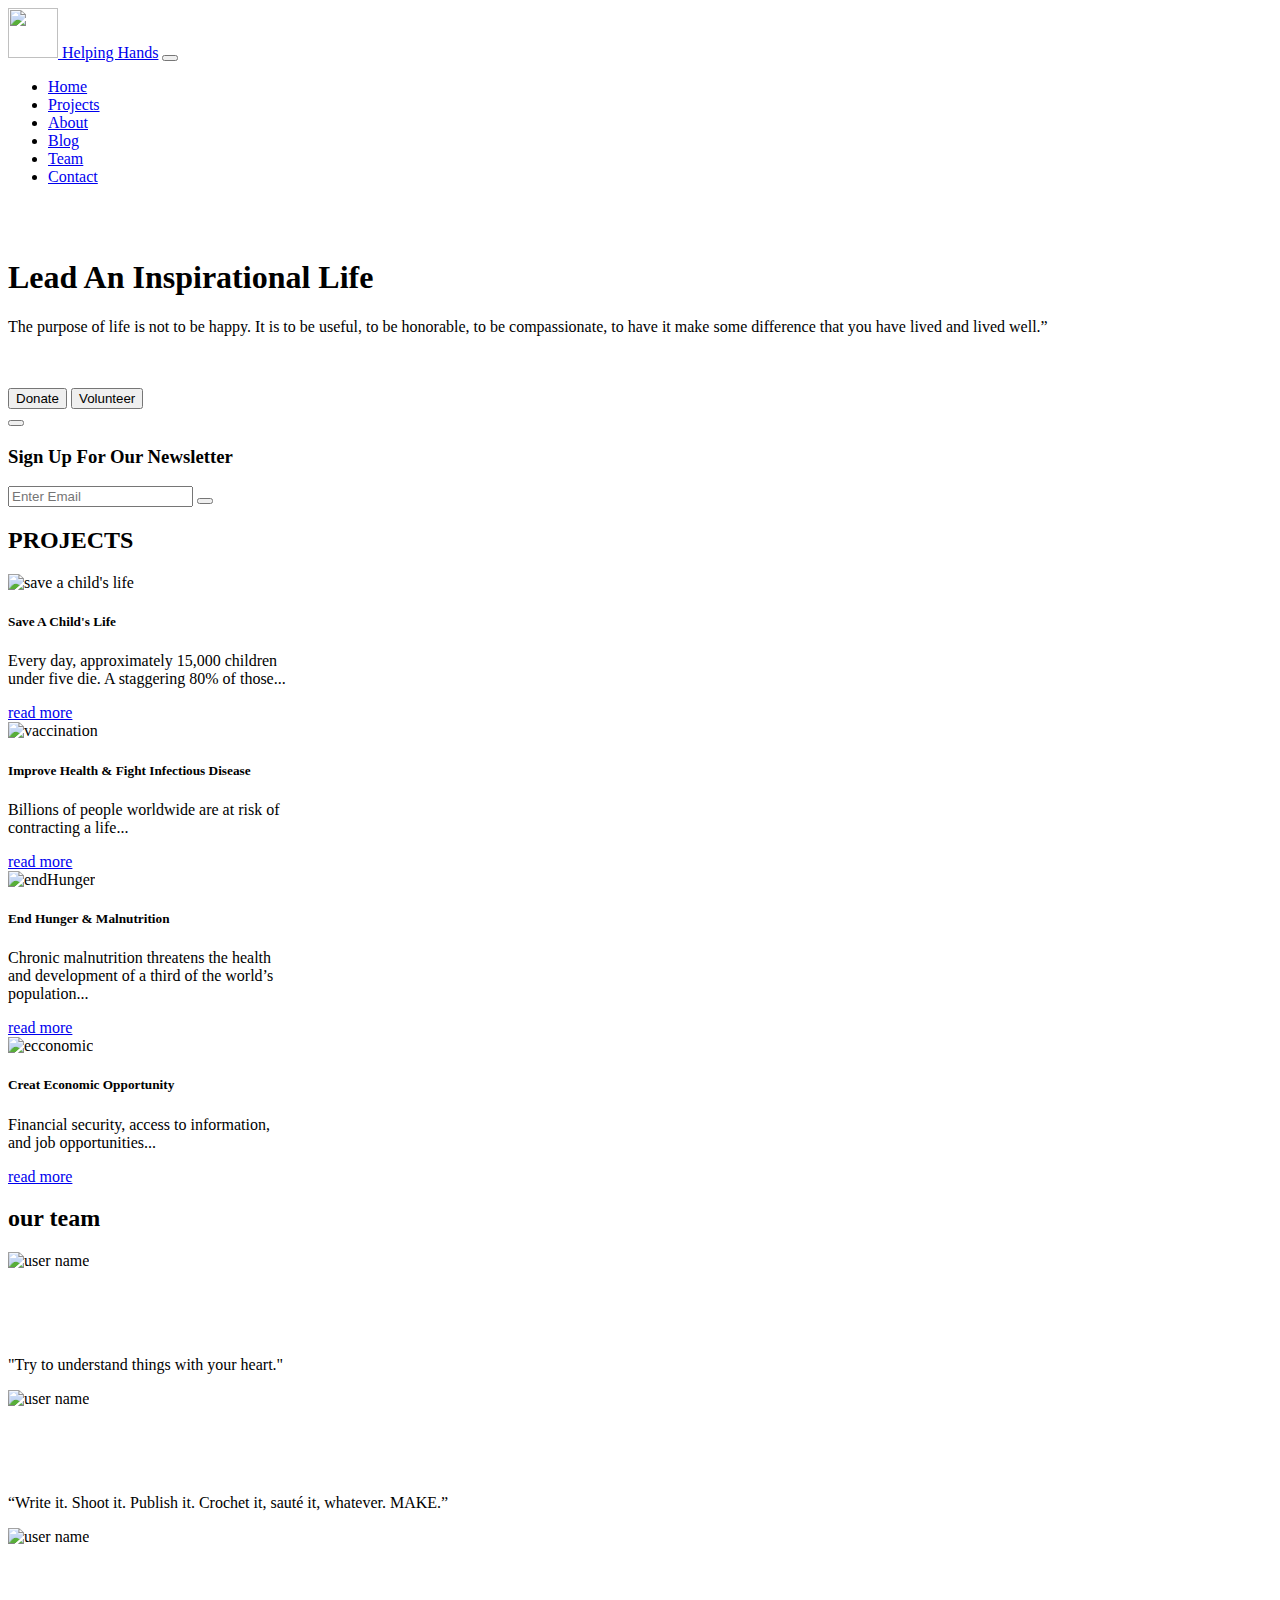
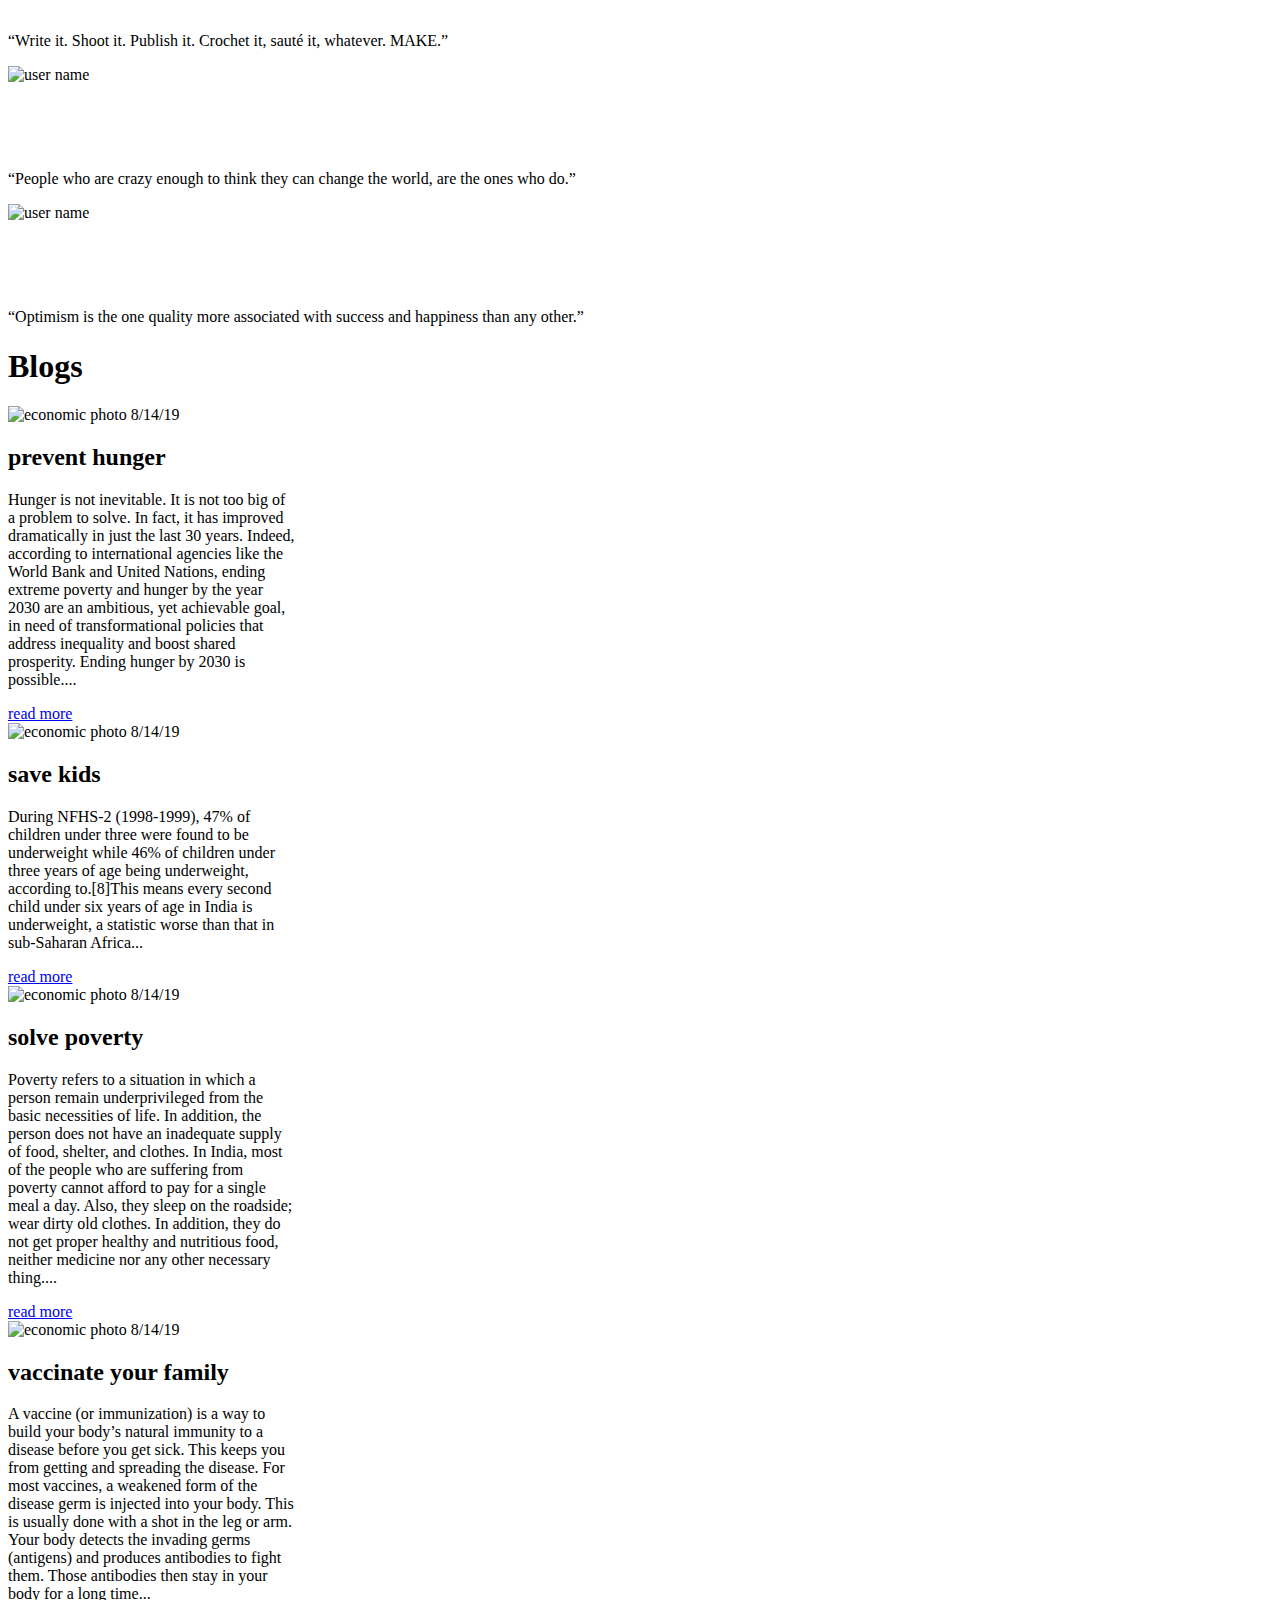
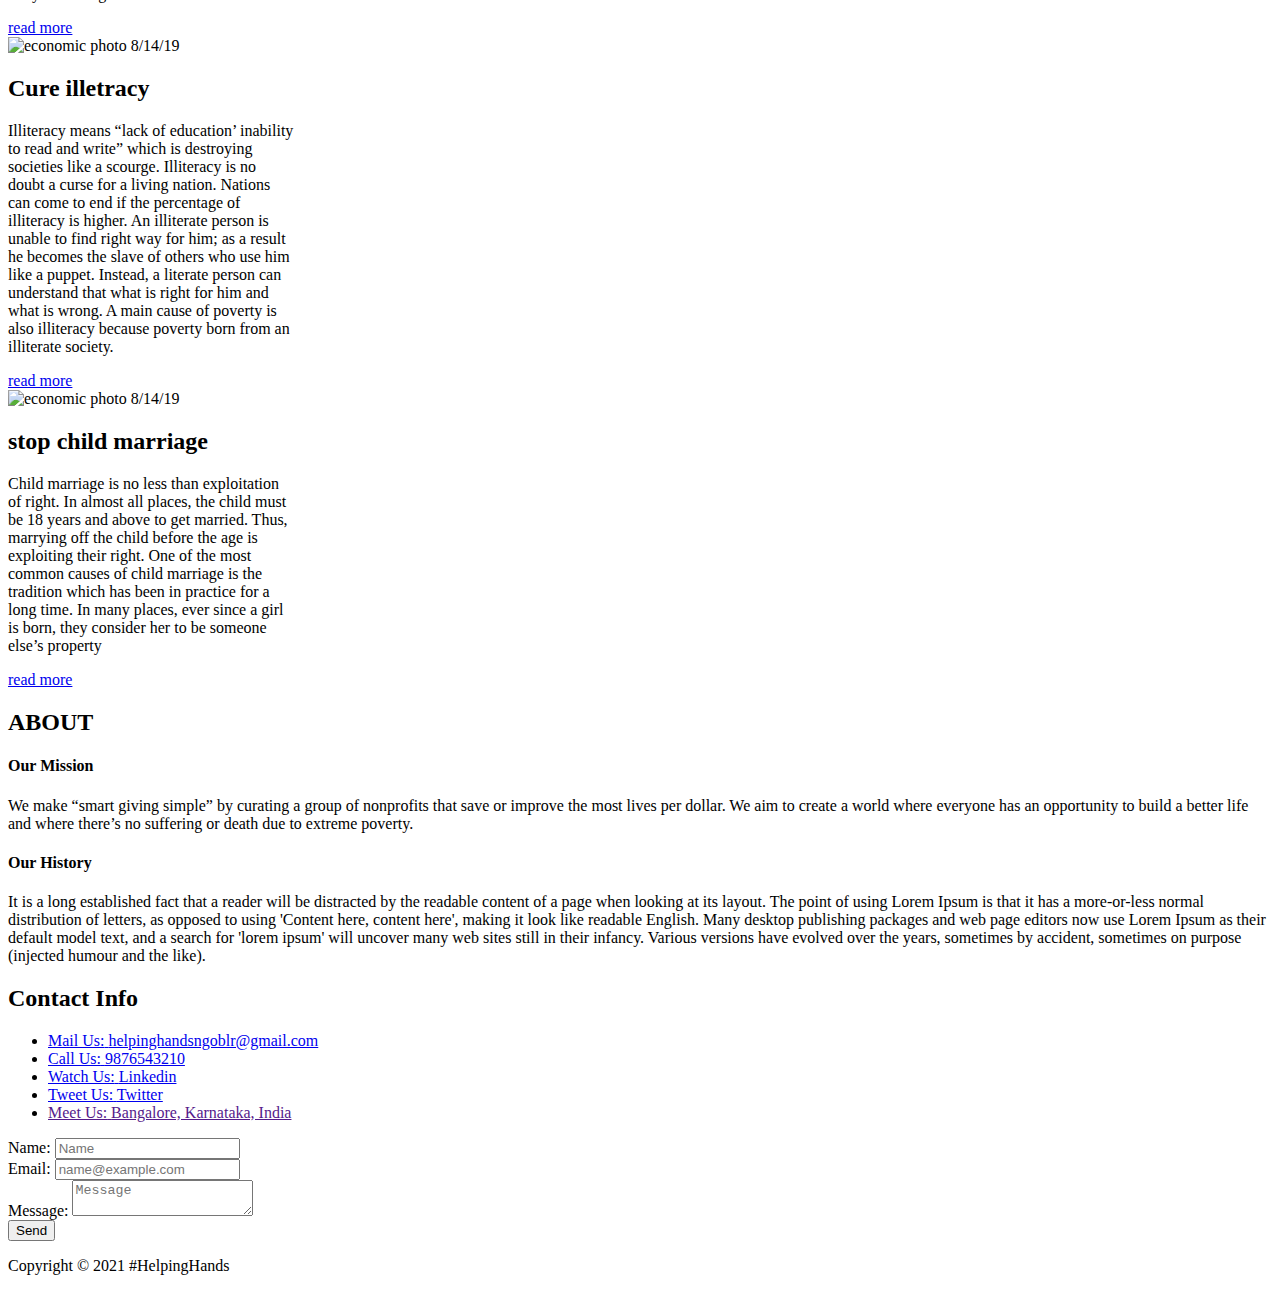
==== index.html @ a2411859 "Update index.html" ====
<!doctype html>
<html lang="en">
  <head>
    <!-- Required meta tags -->
    <meta charset="utf-8">
    <meta name="viewport" content="width=device-width, initial-scale=1">      
    <link rel="preconnect" href="https://fonts.googleapis.com">
    <link rel="preconnect" href="https://fonts.gstatic.com" crossorigin>
    <link href="img/icongreen.png" rel="icon">
    <link href="https://fonts.googleapis.com/css2?family=Balsamiq+Sans:wght@400;700&display=swap" rel="stylesheet">  <!--font-->
    <script src="https://kit.fontawesome.com/65cd049d9b.js" crossorigin="anonymous"></script>  <!--icon-->
    <!-- Bootstrap CSS -->
    <link href="https://cdn.jsdelivr.net/npm/bootstrap@5.1.3/dist/css/bootstrap.min.css" rel="stylesheet" integrity="sha384-1BmE4kWBq78iYhFldvKuhfTAU6auU8tT94WrHftjDbrCEXSU1oBoqyl2QvZ6jIW3" crossorigin="anonymous">

    <link rel="stylesheet" href="main.css" > <!--css-->
    <!--css for blog-->
    <link rel="stylesheet" href="blogs.css">
    <!--swiper.js-->
    <link
  rel="stylesheet"
  href="https://unpkg.com/swiper@7/swiper-bundle.min.css"
/>
<script src="https://unpkg.com/swiper@7/swiper-bundle.min.js"></script>
<link rel="stylesheet" href="./src/css/ourTeam.css">
<script defer src="./script/sliding.js"></script>
<!--end of swiper.js-->
    <title>Helping Hands - NGO</title>
  </head>

  <body>
    <!--navbar-->
    <nav class="navbar navbar-expand-lg bg-dark navbar-dark sticky-top">
      <div class="container">
        <a href="#" class="navbar-brand"><img class="rounded-circle" src="img/logo.png" width="50px" height="50px" >  Helping Hands</a>

        <button class="navbar-toggler" type="button" data-bs-toggle="collapse" data-bs-target="#navmenu">
          <span class="navbar-toggler-icon"></span>
        </button>

        <div class="collapse navbar-collapse" id="navmenu">
          <ul class="navbar-nav ms-auto">
            <li class="nav-item">
              <a href="#home" class="nav-link">Home</a>
            </li>
            <li class="nav-item">
              <a href="#projects" class="nav-link">Projects</a>
            </li>
            <li class="nav-item">
              <a href="#about" class="nav-link">About</a>
            </li>
            <li class="nav-item">
              <a href="#blog" class="nav-link">Blog</a>
            </li>
            <li class="nav-item">
              <a href="#ourTeam" class="nav-link">Team</a>
            </li>
            <li class="nav-item">
              <a href="#contact" class="nav-link">Contact</a>
            </li>
          </ul>
        </div>
      </div>
    </nav>
    <!--end_of_navbar-->

    <!--Showcase-->
    <section class="bg-dark text-light p-5 text-center" id="home">
      <div class="container">
        <div>
            <br><br>
            <h1>Lead An <span class="text-warning">Inspirational Life</span></h1>
            <p>The purpose of life is not to be happy. It is to be useful, to be honorable, to be compassionate, to have it make some difference that you have lived and lived well.”</p>
            <br><br>
            <button class="btn btn-warning btn-lg" onclick="window.location.href='signup.html'"> Donate </a> </button>
            <button class="btn btn-warning btn-lg" onclick="window.location.href='https://docs.google.com/forms/d/e/1FAIpQLScDlJPFgbjOHUM4PT91SbQgQ08Zn02G50fw5_RL_Y0PilVHEg/viewform?usp=sf_link'"> Volunteer</button>

        </div>
      </div>
    </section>
    <!--endofShowcase-->

    <!--scrolltoTop-->
    <button id="btn-stt" onclick="rise()">
      <i class="fas fa-hands-helping fa-3x ic"></i>
    </button>
    <!--endofscrolltoTop-->

    <!--Newsletter-->
    <section class="bg-primary text-light p-5" id="newsletter">
      <div class="container">
        <div class="d-md-flex justify-content-between align-items-center">
          <h3 class="mb-3 mb-md-0">Sign Up For Our Newsletter</h3>

          <div class="input-group news-input">
            <input type="email" class="form-control" placeholder="Enter Email"/>
            <button class="btn btn-dark btn-lg" type="button" onclick="window.location.href='success.html'">
              <i class="fa fa-paper-plane" aria-hidden="true"></i>
            </button>
          </div>
        </div>
      </div>
    </section>
    <!--endofNewsletter-->

    <!--Projects-->
    <section class="p-5" id="projects">
      <h2 class="text-center pb-3">PROJECTS</h2>
      <div class="continer">
        <div class="row text-center">
          <div class="col-sm mb-2">
            <div class="card bg-dark text-light" style="width: 18rem;">
              <img src="img/saveKids.jpg" class="card-img-top" alt="save a child's life">
              <div class="card-body">
                <h5 class="card-title">Save A <span class="text-warning">Child's Life</span></h5>
                <p class="card-text text-left">Every day, approximately 15,000 children under five die. A staggering 80% of those...</p>
                <a href="projects.html#save" class="btn btn-warning">read more</a>
              </div>
            </div>
          </div>
          <div class="col-sm mb-2">
            <div class="card bg-dark text-light" style="width: 18rem;">
              <img src="img/vaccination.jpg" class="card-img-top" alt="vaccination">
              <div class="card-body">
                <h5 class="card-title"><span class="text-warning">Improve</span> Health & Fight <span class="text-warning">Infectious</span> Disease</span></h5>
                <p class="card-text text-left">Billions of people worldwide are at risk of contracting a life...</p>
                <a href="projects.html#infect" class="btn btn-warning">read more</a>
              </div>
            </div>
          </div>
          <div class="col-sm mb-2">
            <div class="card bg-dark text-light" style="width: 18rem;">
              <img src="img/endHunger.jpg" class="card-img-top" alt="endHunger">
              <div class="card-body">
                <h5 class="card-title">End <span class="text-warning">Hunger</span> & <span class="text-warning">Malnutrition</span></h5>
                <p class="card-text text-left">Chronic malnutrition threatens the health and development of a third of the world’s population...</p>
                <a href="projects.html#hungry" class="btn btn-warning">read more</a>
              </div>
            </div>
          </div>
          <div class="col-sm mb-2">
            <div class="card bg-dark text-light" style="width: 18rem;">
              <img src="img/economic.jpg" class="card-img-top" alt="ecconomic">
              <div class="card-body">
                <h5 class="card-title">Creat <span class="text-warning">Economic Opportunity</span></h5>
                <p class="card-text text-left">Financial security, access to information, and job opportunities...</p>
                <a href="projects.html#economy" class="btn btn-warning">read more</a>
              </div>
            </div>
          </div>
        </div>
      </div>
    </section>
    <!--endofProjects-->

   
    <!--our team -->

    <h2 class=" p-4 text-center bg-dark text-white mb-0">our team</h2>
    <main id="ourTeam">
      <div class="swiper">
        <!-- Additional required wrapper -->
        <div class="swiper-wrapper">
          <!-- Slides -->
          <div class="swiper-slide" >
            <img src="./img/naveencse.jpg" alt="user name">
            <div class="info text-dark">
              <p style="color:white;">Naveen C S<br/>B.Tech-CSE<br/>PESU, Banglore</p> 
             <p class="text-warning">"Try to understand things with your heart."</strong></p>             
            </div>
          </div>
          <div class="swiper-slide" >
            <img src="./img/bharat bangari.jfif" alt="user name">
            <div class="info text-dark">
              <p style="color:white;">Bharath Bangari<br/> B.Tech-CSE<br/>RVCE, Banglore<br/> </p>
              <p class="text-warning">“Write it. Shoot it. Publish it. Crochet it, sauté it, whatever. MAKE.”</p>     
            </div>
          </div>
          <div class="swiper-slide" >
            <img src="./img/karthikgk.jpeg" alt="user name" >
            <div class="info text-dark">
              <p style="color:white;">Karthik g k<br/>B.Tech-CSE<br/>UVCE, Banglore</p>
              <p class="text-warning">“Write it. Shoot it. Publish it. Crochet it, sauté it, whatever. MAKE.”</p>     
            </div>
          </div>      
          <div class="swiper-slide" >
            <img src="./img/ashishp.jpeg" alt="user name" >
            <div class="info text-dark">
              <p style="color:white;">Ashish P<br/>B.Tech-CSE<br>JSS University, Mysore<br> </p>
              <p class="text-warning"> “People who are crazy enough to think they can change the world, are the ones who do.”</p>     
            </div>
          </div>      
          <div class="swiper-slide" >
            <img src="./img/shashidharpaib.jpeg" alt="user name" >
            <div class="info text-dark">
              <p style="color:white;">Shashidhar pai B<br>B.Tech-CSE<br>BMS College,Banglore<br> </p>
              <p class="text-warning">“Optimism is the one quality more associated with success and happiness than any other.”</p>     
            </div>
          </div>      
        </div>        
          
        </div>
        <!-- If we need pagination -->
        <div class="swiper-pagination"></div>
      
        <!-- If we need navigation buttons -->
        <div class="swiper-button-prev"></div>
        <div class="swiper-button-next"></div>
        </div>
      
    </main>
   <!--end of ourteam-->

    <!--blog section starts-->
    <section class="blog " id="blog">
      <div class="container">
        <h1 class="text-center mt-2">Blogs</h1>
         <div class="row">
      <div class="article col-md-6 col-lg-3 m-3 " style="width:18rem">
      <img src="./img/endHunger.jpg" alt="economic photo" class="poster">
      <time >8/14/19</time>
      <h2>prevent hunger</h2>
      <p>
        Hunger is not inevitable. It is not too big of a problem to solve. In fact, it has improved dramatically in just the last 30 years. Indeed, according to international agencies like the World Bank and United Nations, ending extreme poverty and hunger by the year 2030 are an ambitious, yet achievable goal, in need of transformational policies that address inequality and boost shared prosperity. Ending hunger by 2030 is possible....
          </p>
      <a href="./hungerblog.html" target="blank">read more</a>
  </div>
  <div class="article col-md-6 col-lg-3 m-3" style="width:18rem">
      <img src="./img/saveKids.jpg" alt="economic photo" class="poster">
      <time >8/14/19</time>
      <h2>save kids</h2>
      <p>
        During NFHS-2 (1998-1999), 47% of children under three were found to be underweight while 46% of children under three years of age being underweight, according to.[8]This means every second child under six years of age in India is underweight, a statistic worse than that in sub-Saharan Africa...
      </p>
      <a href="./savekids.html" target="blank">read more</a>
  </div>
  <div class="article col-md-6 col-lg-3 m-3" style="width:18rem">
      <img src="./img/poverty.jpg" alt="economic photo" class="poster">
      <time >8/14/19</time>
      <h2>solve poverty</h2>
      <p>
        Poverty refers to a situation in which a person remain underprivileged from the basic necessities of life. In addition, the person does not have an inadequate supply of food, shelter, and clothes. In India, most of the people who are suffering from poverty cannot afford to pay for a single meal a day. Also, they sleep on the roadside; wear dirty old clothes. In addition, they do not get proper healthy and nutritious food, neither medicine nor any other necessary thing....</p>
      <a href="./poverty.html" target="blank">read more</a>
  </div>
  <div class="article col-md-6 col-lg-3 m-3" style="width:18rem">
      <img src="./img/vaccination.jpg" alt="economic photo" class="poster">
      <time >8/14/19</time>
      <h2>vaccinate your family</h2>
      <p>
        A vaccine (or immunization) is a way to build your body’s natural immunity to a disease before you get sick. This keeps you from getting and spreading the disease.

        For most vaccines, a weakened form of the disease germ is injected into your body. This is usually done with a shot in the leg or arm. Your body detects the invading germs (antigens) and produces antibodies to fight them. Those antibodies then stay in your body for a long time...
    
      </p>
      <a href="./vaccination.html" target="blank">read more</a>
  </div>
  <div class="article col-md-6 col-lg-3 m-3" style="width:18rem">
      <img src="./img/illetracy.jpg" alt="economic photo" class="poster">
      <time >8/14/19</time>
      <h2>Cure illetracy</h2>
      <p>
        Illiteracy means “lack of education’ inability to read and write” which is destroying societies like a scourge. Illiteracy is no doubt a curse for a living nation. Nations can come to end if the percentage of illiteracy is higher. An illiterate person is unable to find right way for him; as a result he becomes the slave of others who use him like a puppet. Instead, a literate person can understand that what is right for him and what is wrong. A main cause of poverty is also illiteracy because poverty born from an illiterate society.</p>
      <a href="./illetracy.html" target="blank">read more</a>
  </div>
  <div class="article col-md-6 col-lg-3 m-3" style="width:18rem">
      <img src="./img/child.jpg" alt="economic photo" class="poster">
      <time >8/14/19</time>
      <h2>stop child marriage</h2>
      <p>
        Child marriage is no less than exploitation of right. In almost all places, the child must be 18 years and above to get married. Thus, marrying off the child before the age is exploiting their right.

        One of the most common causes of child marriage is the tradition which has been in practice for a long time. In many places, ever since a girl is born, they consider her to be someone else’s property
      </p>
      <a href="./childmarriage.html" target="blank">read more</a>
      
      
      
  </div>
   </div>
</div>
</div>
</section>
  <!--blog section ends-->

     <!--about-->
     <section class="p-5" id="about">
      <h2 class="text-center">ABOUT</h2>
      <div class="container">
        <div class="row">
          <div class="col-sm-5">
            <h4>Our <span class="text-success">Mission</span></h4>
            <p>
            We make “smart giving simple” by curating a group of nonprofits that save or improve the most lives per dollar. We aim to create a world where everyone has an opportunity to build a better life and where there’s no suffering or death due to extreme poverty.
            </p>
          </div>
          <div class="col-sm-7">
            <h4>Our <span class="text-success">History</span></h4>
            <p>
              It is a long established fact that a reader will be distracted by the readable content of a page when looking at its layout. The point of using Lorem Ipsum is that it has a more-or-less normal distribution of letters, as opposed to using 'Content here, content here', making it look like readable English. Many desktop publishing packages and web page editors now use Lorem Ipsum as their default model text, and a search for 'lorem ipsum' will uncover many web sites still in their infancy. Various versions have evolved over the years, sometimes by accident, sometimes on purpose (injected humour and the like).
            </p>
          </div>
        </div>
      </div>
    </section>
    <!--endofabout-->



    <!--Contact&Map-->
    <section class="p-5" id="contact">
      <div class="container">
        <div class="row g-4">
          <div class="col-md">
            <h2 class="text-center mb-4">Contact Info</h2>
            <ul class="list-group list-group-flush">
              <li class="list-group-item">
                <a class="link" href="mailto:helpinghandsngoblr@gmail.com"><i class="fas fa-envelope icon" ></i> <span class="fw-bold text-warning">Mail Us:</span> 
		<span class="text-info">helpinghandsngoblr@gmail.com</span></a>
              </li>
              <li class="list-group-item">
                <a class="link" href="tel:9876543210"><i class="fas fa-phone icon" ></i> <span class="fw-bold text-warning">Call Us:</span> <span class="text-info">9876543210</span></a>
              </li>
              <li class="list-group-item">
                <a class="link" href="https://WWW.linkedin.com/in/"><i class="fab fa-linkedin-in icon" ></i> <span class="fw-bold text-warning">Watch Us:</span> <span class="text-info">Linkedin</span></a>
              </li>
              <li class="list-group-item">
                <a class="link" href="#twitter"><i class="fa fa-twitter icon" ></i> <span class="fw-bold text-warning">Tweet Us:</span> <span class="text-info">Twitter</span></a>
              </li>
              <li class="list-group-item">
                <a class="link" href="" target="blank"><i class="fa fa-map-marker icon" ></i> <span class="fw-bold text-warning">Meet Us:</span>
		<span class="text-info">Bangalore, Karnataka, India</span></a>
              </li>
            </ul>
          </div>
          <div class="col-md pt-md-5 ps-md-5">
	    <form id="contact-form" action="https://formsubmit.co/607408e2ae6fa7f9ebccb146ee282335" method="POST">
          
          <input type="text" name="_honey" style="display: none;">

          
          <input type="hidden" name="_captcha" value="false">

          <input type="hidden" name="_next" value="https://shashipai.github.io/NGO/success.html" >
          
              <div class="mb-3">
                <label class="form-lable" for="name">Name:</label>
                <input type="text" name="name" class="form-control" id="name" placeholder="Name" required>
              </div>
              <div class="mb-3">
                <label class="form-lable" for="email">Email:</label>
                <input type="email" name="email" class="form-control" id="email" placeholder="name@example.com" required>
              </div>
              <div class="mb-3 input-group">
                <label class="form-lable" for="message"><span class="pe-2">Message:</span></label>
                <textarea class="form-control" name="message" placeholder="Message" required></textarea>
              </div>
              <div class="mkfloat">
              <button type="submit" class="btn btn-dark mb-3 float-right"><i class="fa fa-paper-plane" aria-hidden="true"></i><span class="text-warning"> Send</span></button>
            </div>
            </form>
          </div>
        </div>
      </div>
     </section>
     <!--endofContact&Map-->

     <!--footer-->
     <footer class="p-5 pb-3 bg-dark text-white text-center">
      <div class="container">
        <p class="lead">Copyright &copy; 2021 #HelpingHands</p>
      </div>
       
     </footer>

     <!--endoffooter-->



























     <script src="https://unpkg.com/swiper@7/swiper-bundle.min.js"></script> 
    <script src="script.js"></script> <!--script-->
    <!-- Optional JavaScript; choose one of the two! -->

    <!-- Option 1: Bootstrap Bundle with Popper -->
    <script src="https://cdn.jsdelivr.net/npm/bootstrap@5.1.3/dist/js/bootstrap.bundle.min.js" integrity="sha384-ka7Sk0Gln4gmtz2MlQnikT1wXgYsOg+OMhuP+IlRH9sENBO0LRn5q+8nbTov4+1p" crossorigin="anonymous"></script>

    <!-- Option 2: Separate Popper and Bootstrap JS -->
    <!--
    <script src="https://cdn.jsdelivr.net/npm/@popperjs/core@2.10.2/dist/umd/popper.min.js" integrity="sha384-7+zCNj/IqJ95wo16oMtfsKbZ9ccEh31eOz1HGyDuCQ6wgnyJNSYdrPa03rtR1zdB" crossorigin="anonymous"></script>
    <script src="https://cdn.jsdelivr.net/npm/bootstrap@5.1.3/dist/js/bootstrap.min.js" integrity="sha384-QJHtvGhmr9XOIpI6YVutG+2QOK9T+ZnN4kzFN1RtK3zEFEIsxhlmWl5/YESvpZ13" crossorigin="anonymous"></script>
    -->

  </body>
</html>
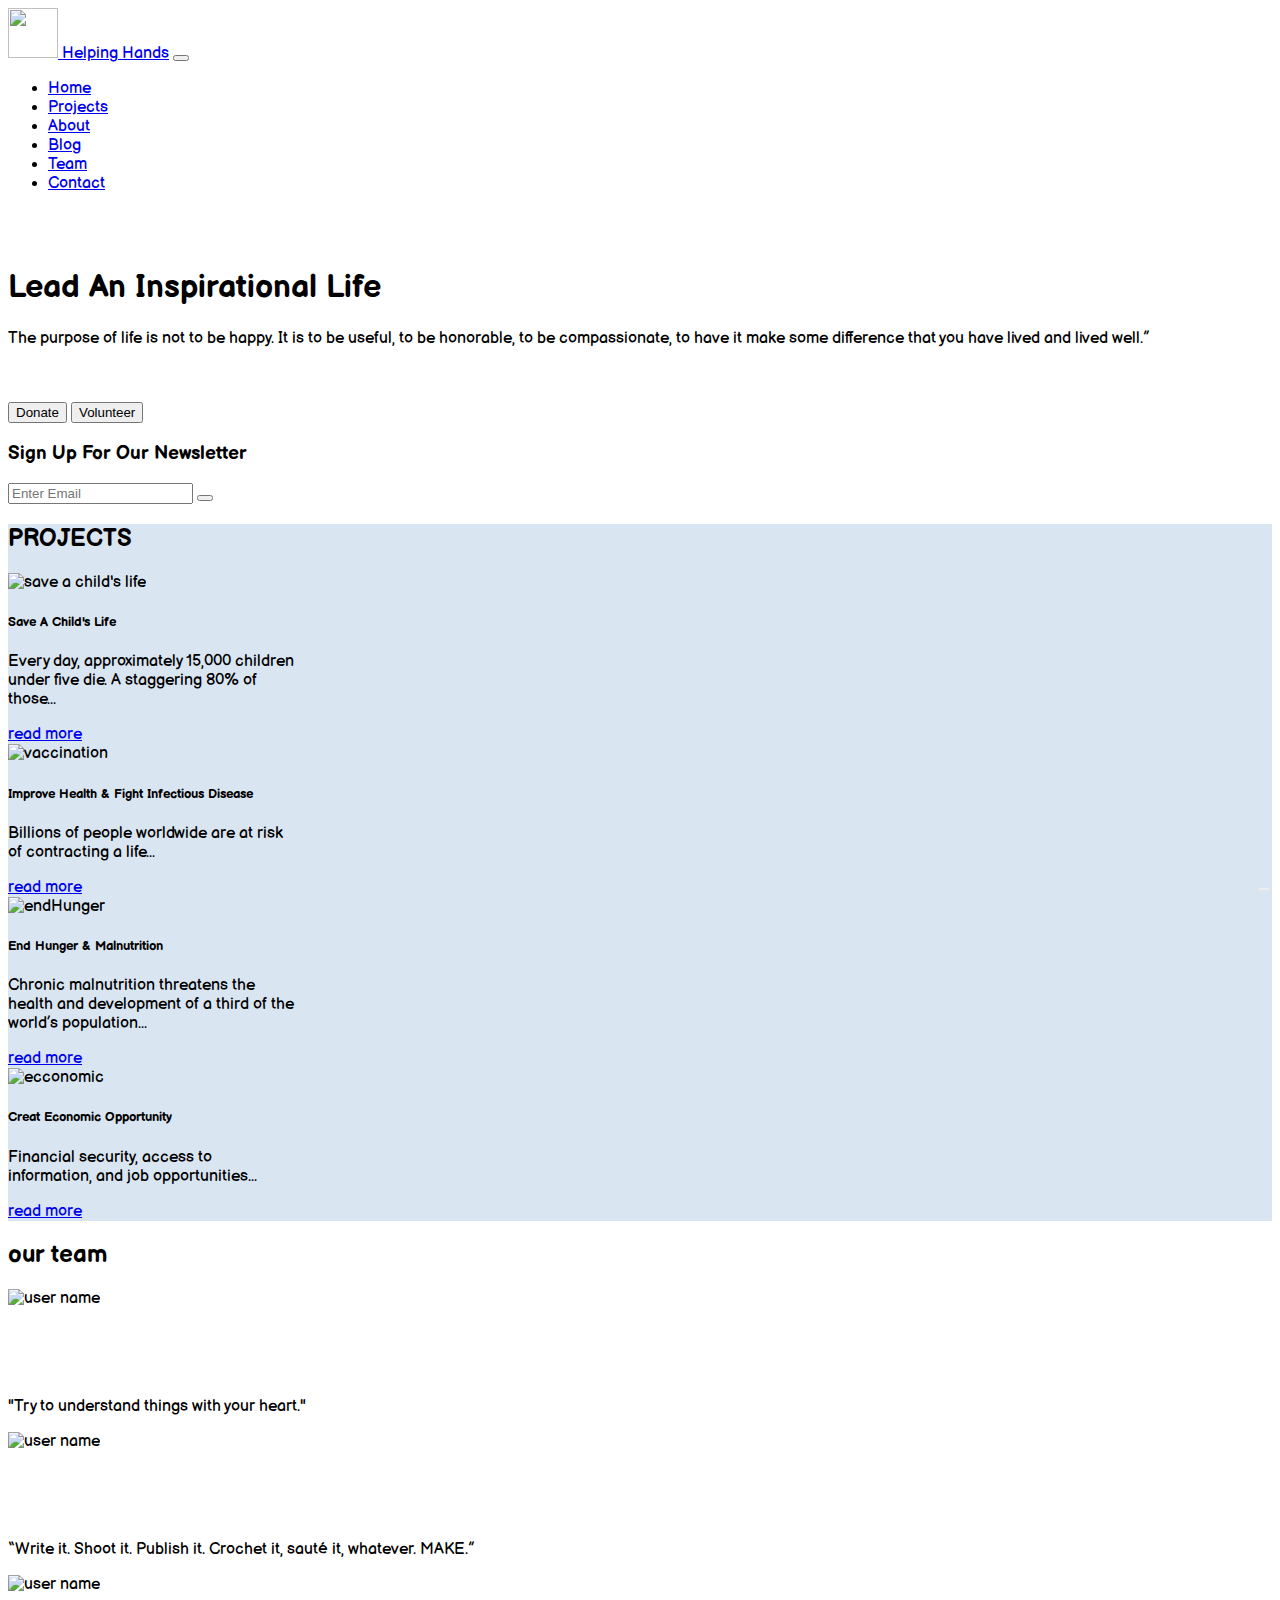
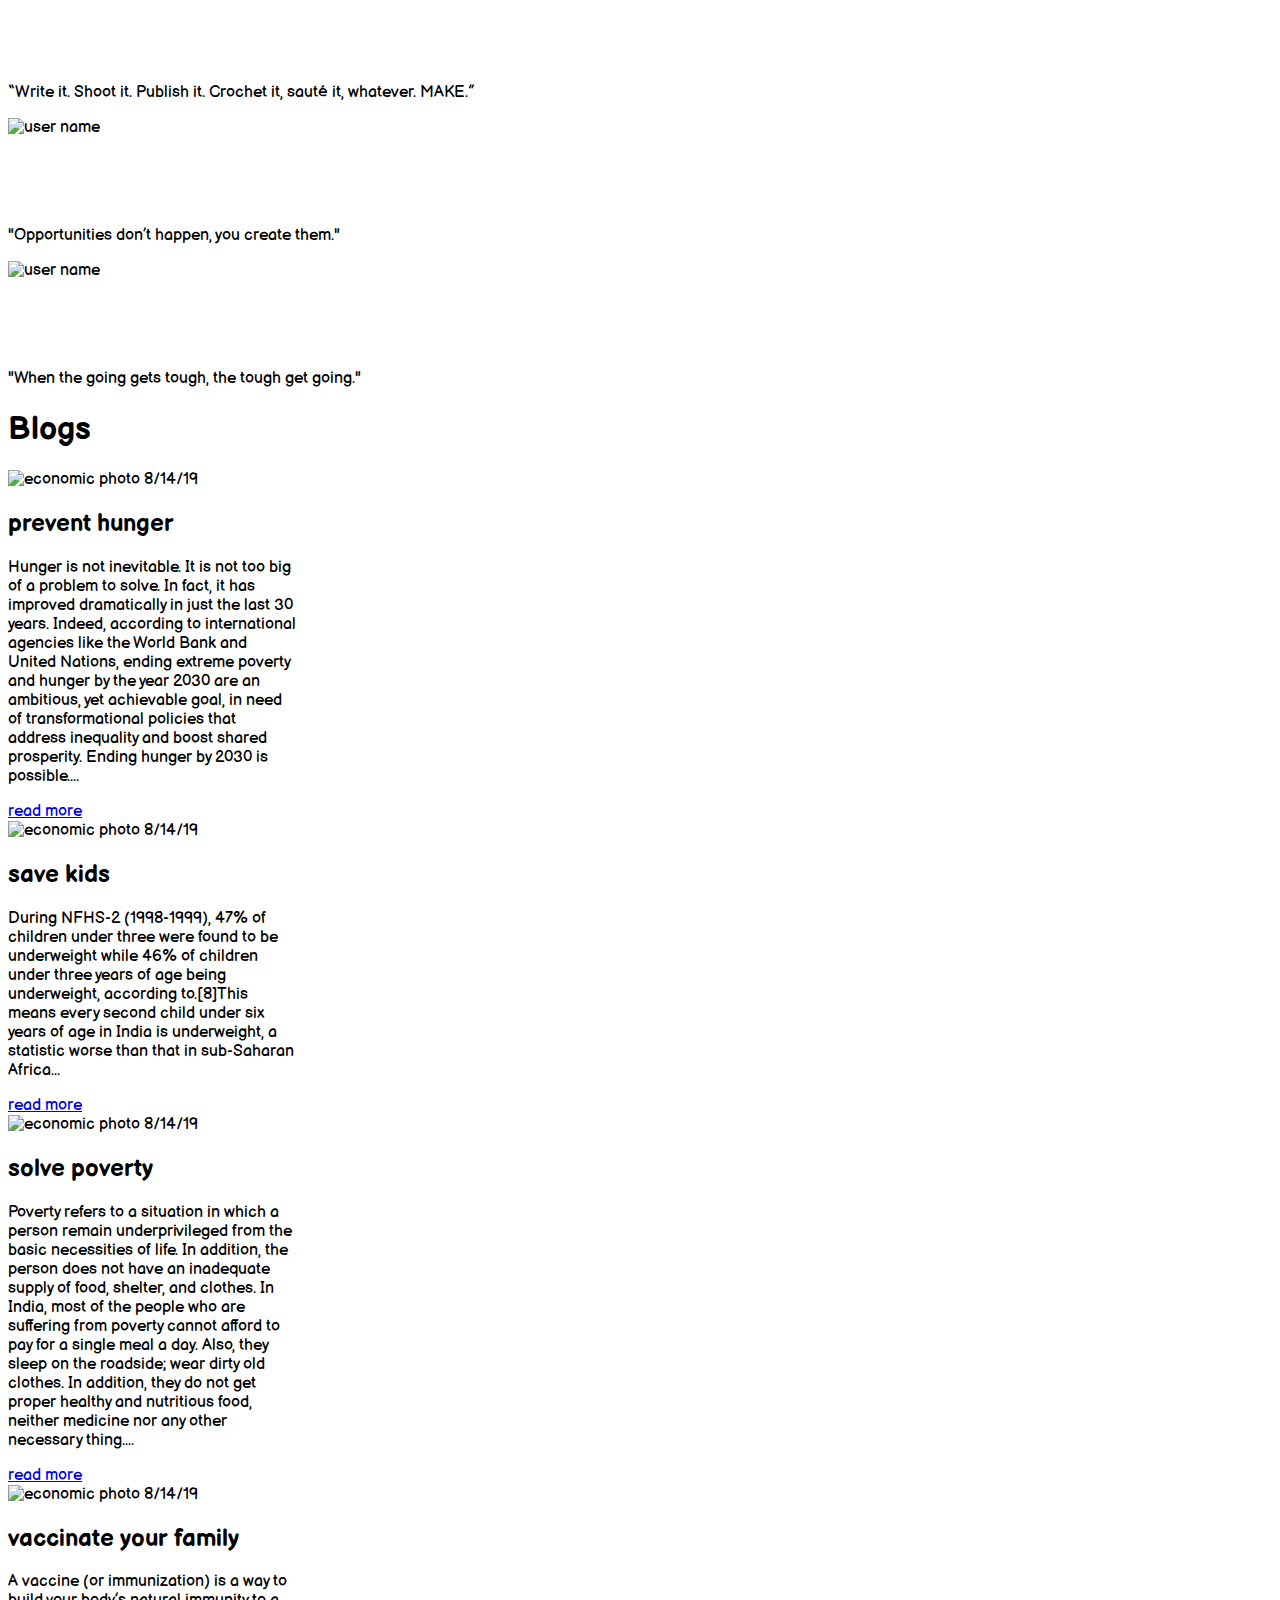
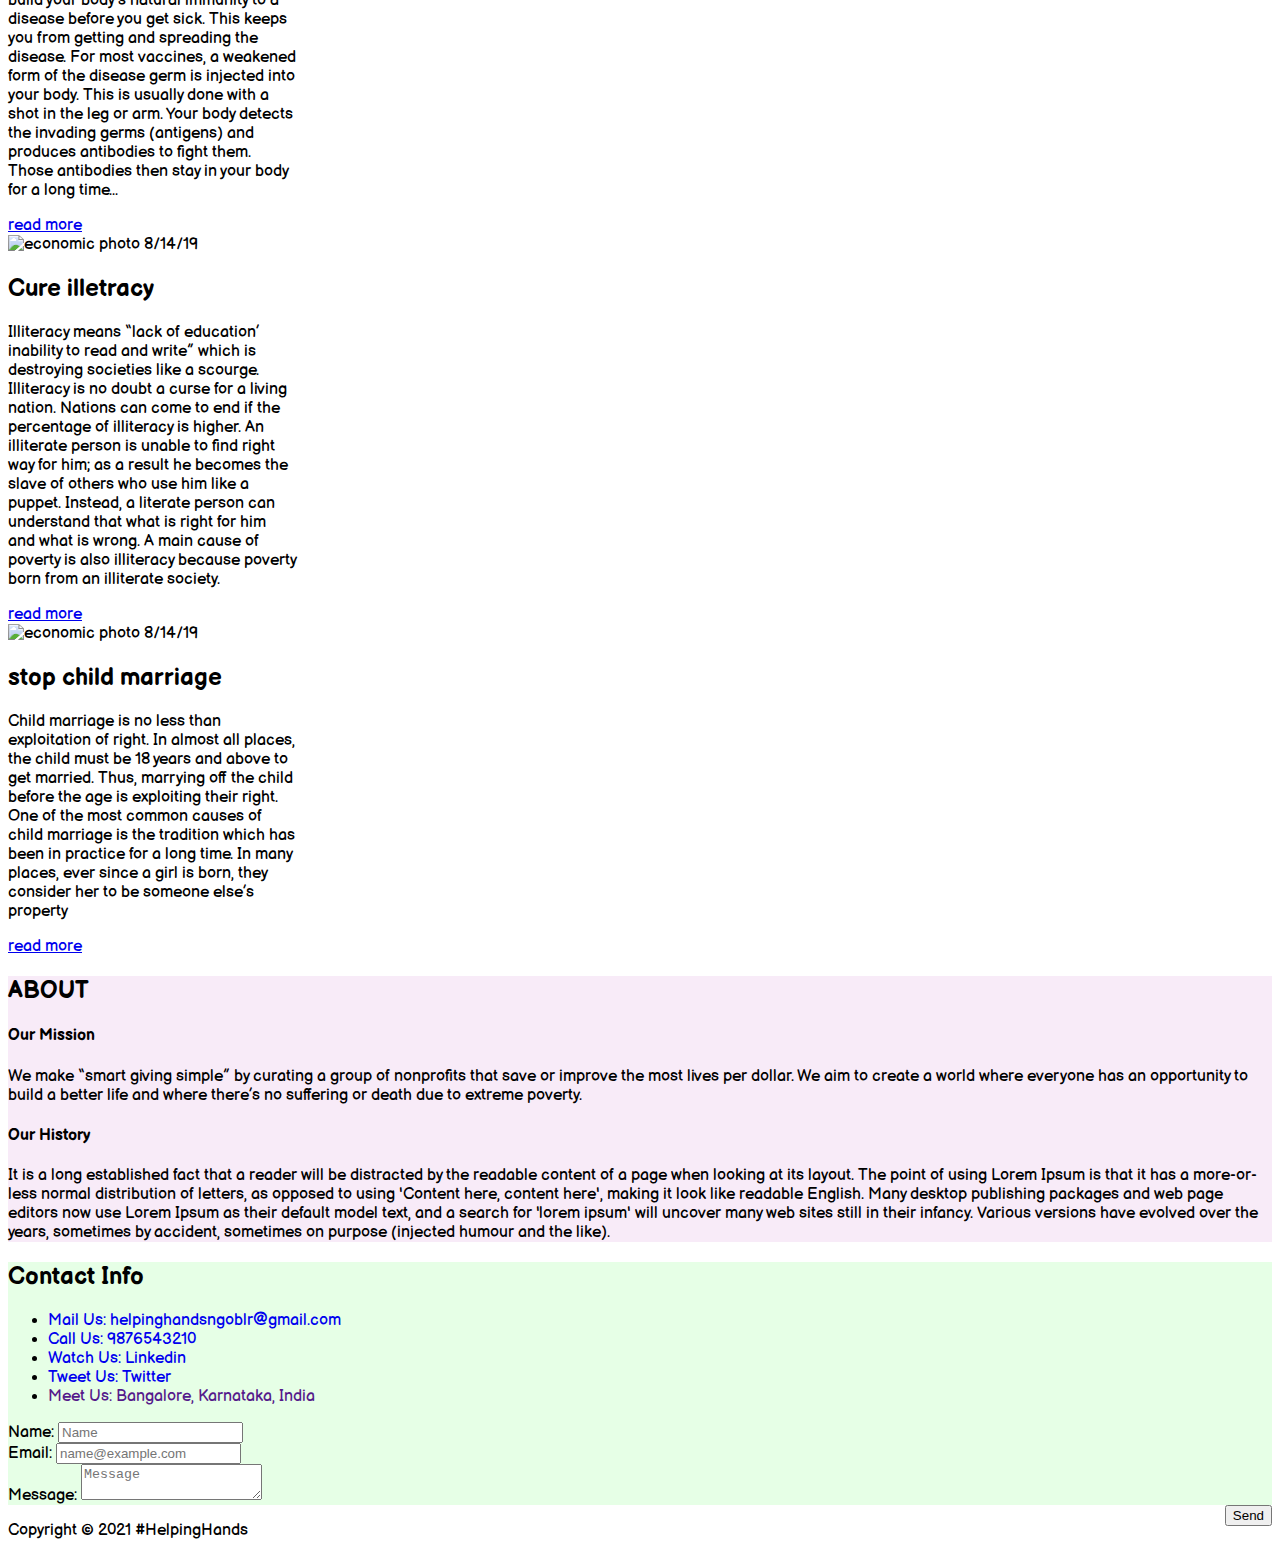
==== commit e23756e0: "new changes were added" ====
--- a/index.html
+++ b/index.html
@@ -92,7 +92,7 @@
           <h3 class="mb-3 mb-md-0">Sign Up For Our Newsletter</h3>
 
           <div class="input-group news-input">
-            <input type="email" class="form-control" placeholder="Enter Email"/>
+            <input type="email" class="form-control" placeholder="Enter Email" required />
             <button class="btn btn-dark btn-lg" type="button" onclick="window.location.href='success.html'">
               <i class="fa fa-paper-plane" aria-hidden="true"></i>
             </button>
@@ -186,14 +186,14 @@
             <img src="./img/ashishp.jpeg" alt="user name" >
             <div class="info text-dark">
               <p style="color:white;">Ashish P<br/>B.Tech-CSE<br>JSS University, Mysore<br> </p>
-              <p class="text-warning"> “People who are crazy enough to think they can change the world, are the ones who do.”</p>     
+              <p class="text-warning">"Opportunities don’t happen, you create them."</p>     
             </div>
           </div>      
           <div class="swiper-slide" >
             <img src="./img/shashidharpaib.jpeg" alt="user name" >
             <div class="info text-dark">
               <p style="color:white;">Shashidhar pai B<br>B.Tech-CSE<br>BMS College,Banglore<br> </p>
-              <p class="text-warning">“Optimism is the one quality more associated with success and happiness than any other.”</p>     
+              <p class="text-warning">"When the going gets tough, the tough get going."</p>     
             </div>
           </div>      
         </div>        
--- a/main.css
+++ b/main.css
@@ -0,0 +1,130 @@
+
+body {
+	font-family: 'Balsamiq Sans', cursive;
+}
+#home {
+	
+	background-image: url("img/showcase.jpg");
+	background-position: center;
+	background-size: cover;
+	background-repeat: no-repeat ;
+}
+@media(min-width: 768px){
+	.news-input{
+		width: 50%;
+	}
+}
+#projects {
+	background-color: rgba(63, 131, 191, 0.2);
+}
+#about {
+	background-color: rgba(187, 63, 191, 0.1);
+}
+#contact {
+	background-color: rgb(230, 255, 230);
+}
+.icon {
+	color: rgb(245, 170, 66) ;
+}
+.link {
+	text-decoration: none;
+}
+.mkfloat {
+	float: right;
+}
+
+@media only screen and (min-width: 769px) {
+	.cardproj {
+		width: 100%;
+		flex-direction: row;
+		}
+	.cardproj img {
+		width: 30%;
+		}
+}
+
+#btn-stt  {
+	position: fixed;
+	right: 10px;
+	bottom: 10px;
+	border-radius: 50%;
+	border: none;
+	cursor: pointer;
+	z-index: 100;
+}
+
+.ic:hover {
+	color: #660033;
+
+}
+
+@media all and  (min-width:200px) and (max-width:500px) {
+	#ourTeam{
+		height: 60vh;
+	}
+	
+}
+
+.navbar{
+	animation: navbaranimation 2s ease-in-out ;
+}
+
+#home{
+     animation: showcaseanimation 2s ease-in-out forwards;
+}
+
+#newsletter{
+	animation: newsanimation 4s ease-in-out;
+}
+
+@keyframes newsanimation {
+	from{
+       opacity: 0;
+	}
+	to{
+      opacity: 1;
+	}
+	
+}
+
+@keyframes  animations {
+	from{
+       opacity:0;
+	   transform: translateX(100%);
+	}
+	to{
+		opacity:1;
+		transform:translateX(0%);
+	}
+	
+}
+
+@keyframes showcaseanimation{
+	from{
+       opacity: 0;
+	   transform: translatez(0);
+	}
+	to{
+       opacity: 1;
+	   transform: translatez(100%);
+	}
+}
+
+@keyframes navbaranimation {
+	from{
+       height:0;
+	   opacity:0;
+	   
+	}
+	to{
+       height:76px;
+	   opacity:1;
+	}
+}
+
+
+@media all and (max-width:600px){
+	.swiper-button-prev::after,.swiper-button-next::after{
+		display:none;
+	}
+}
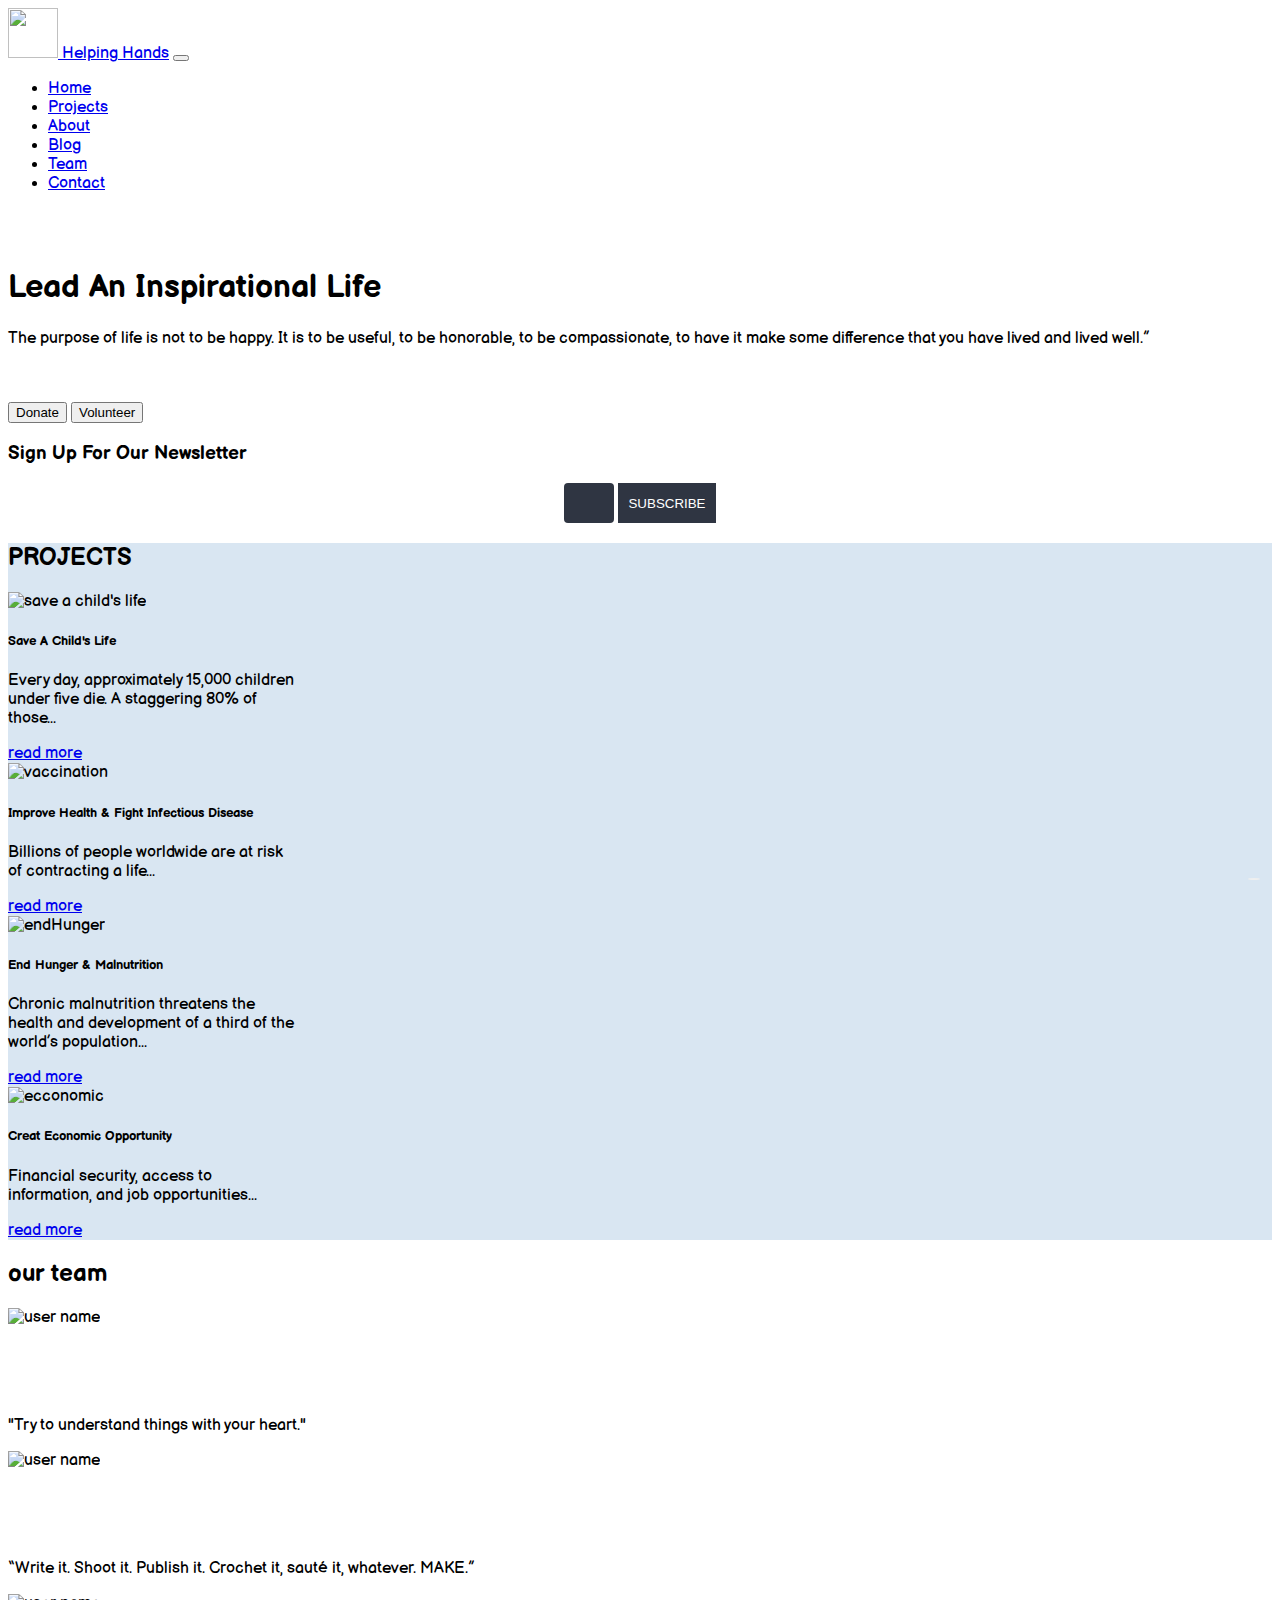
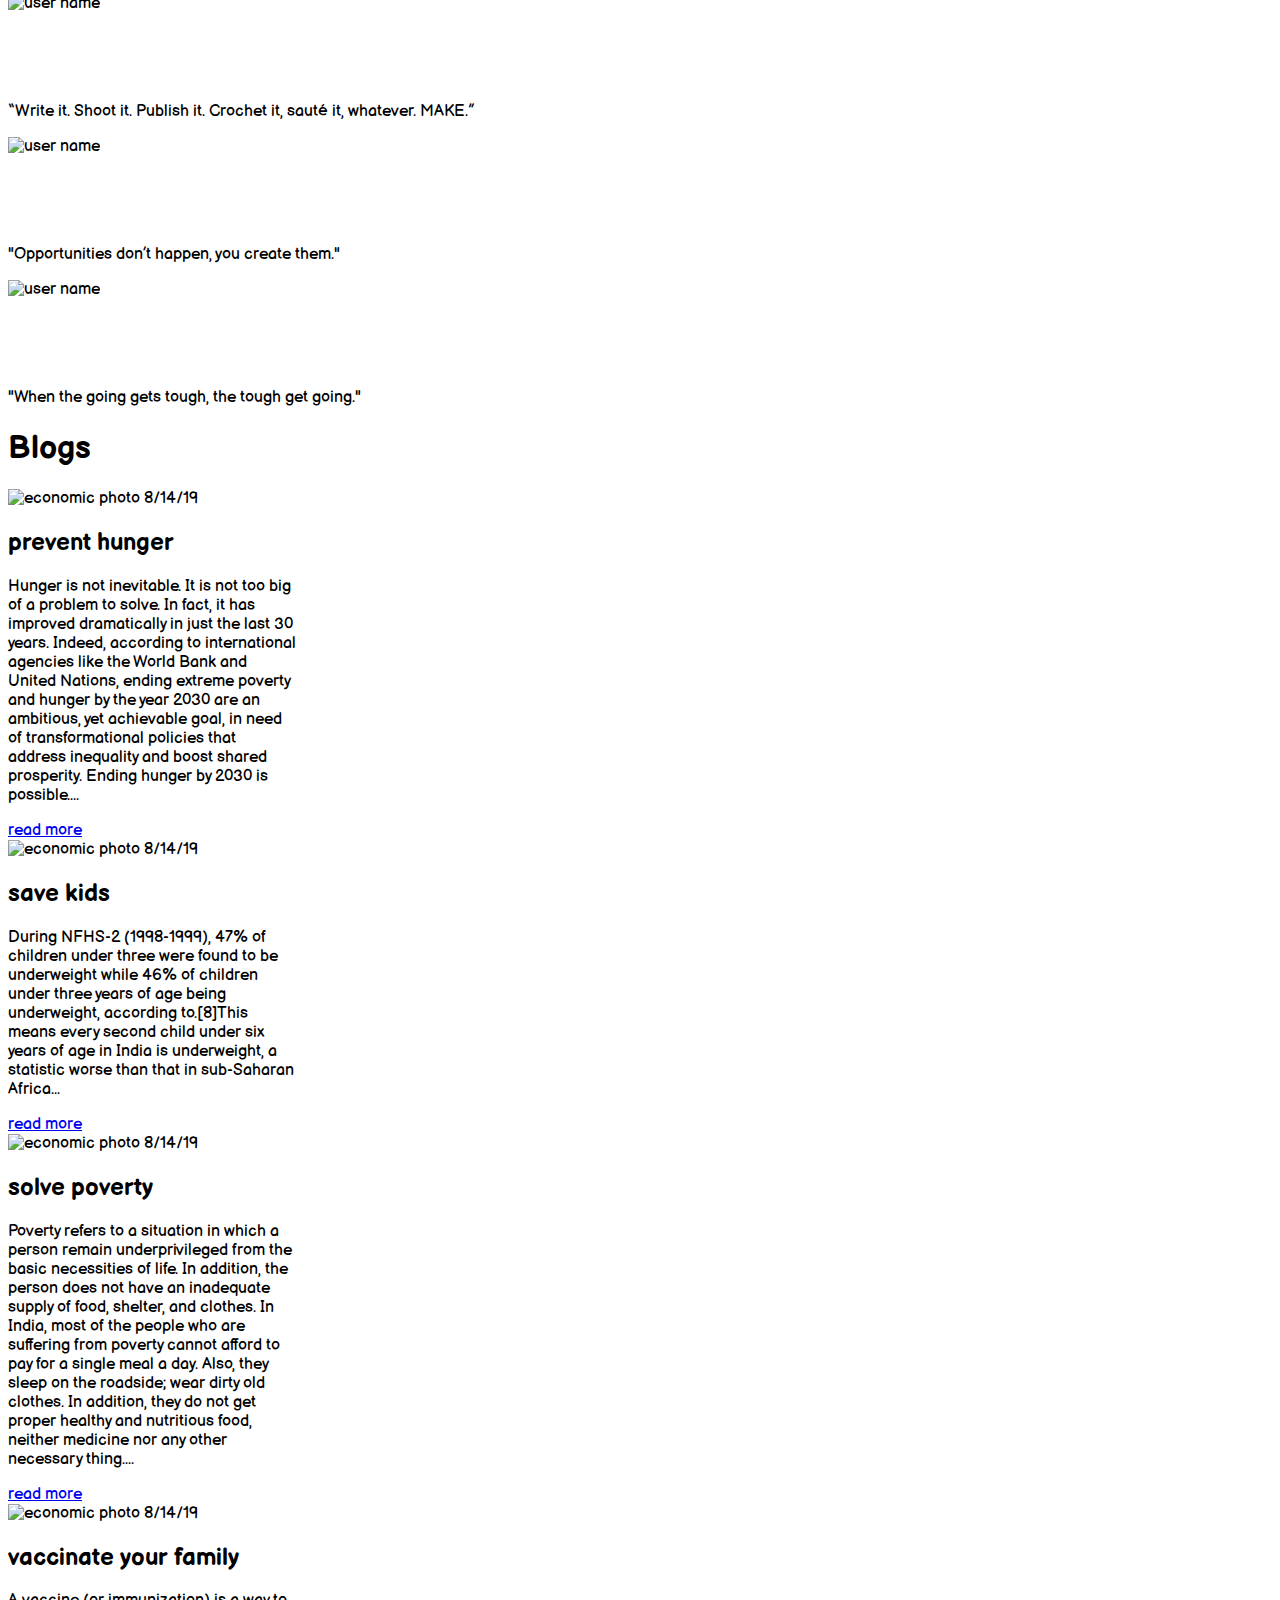
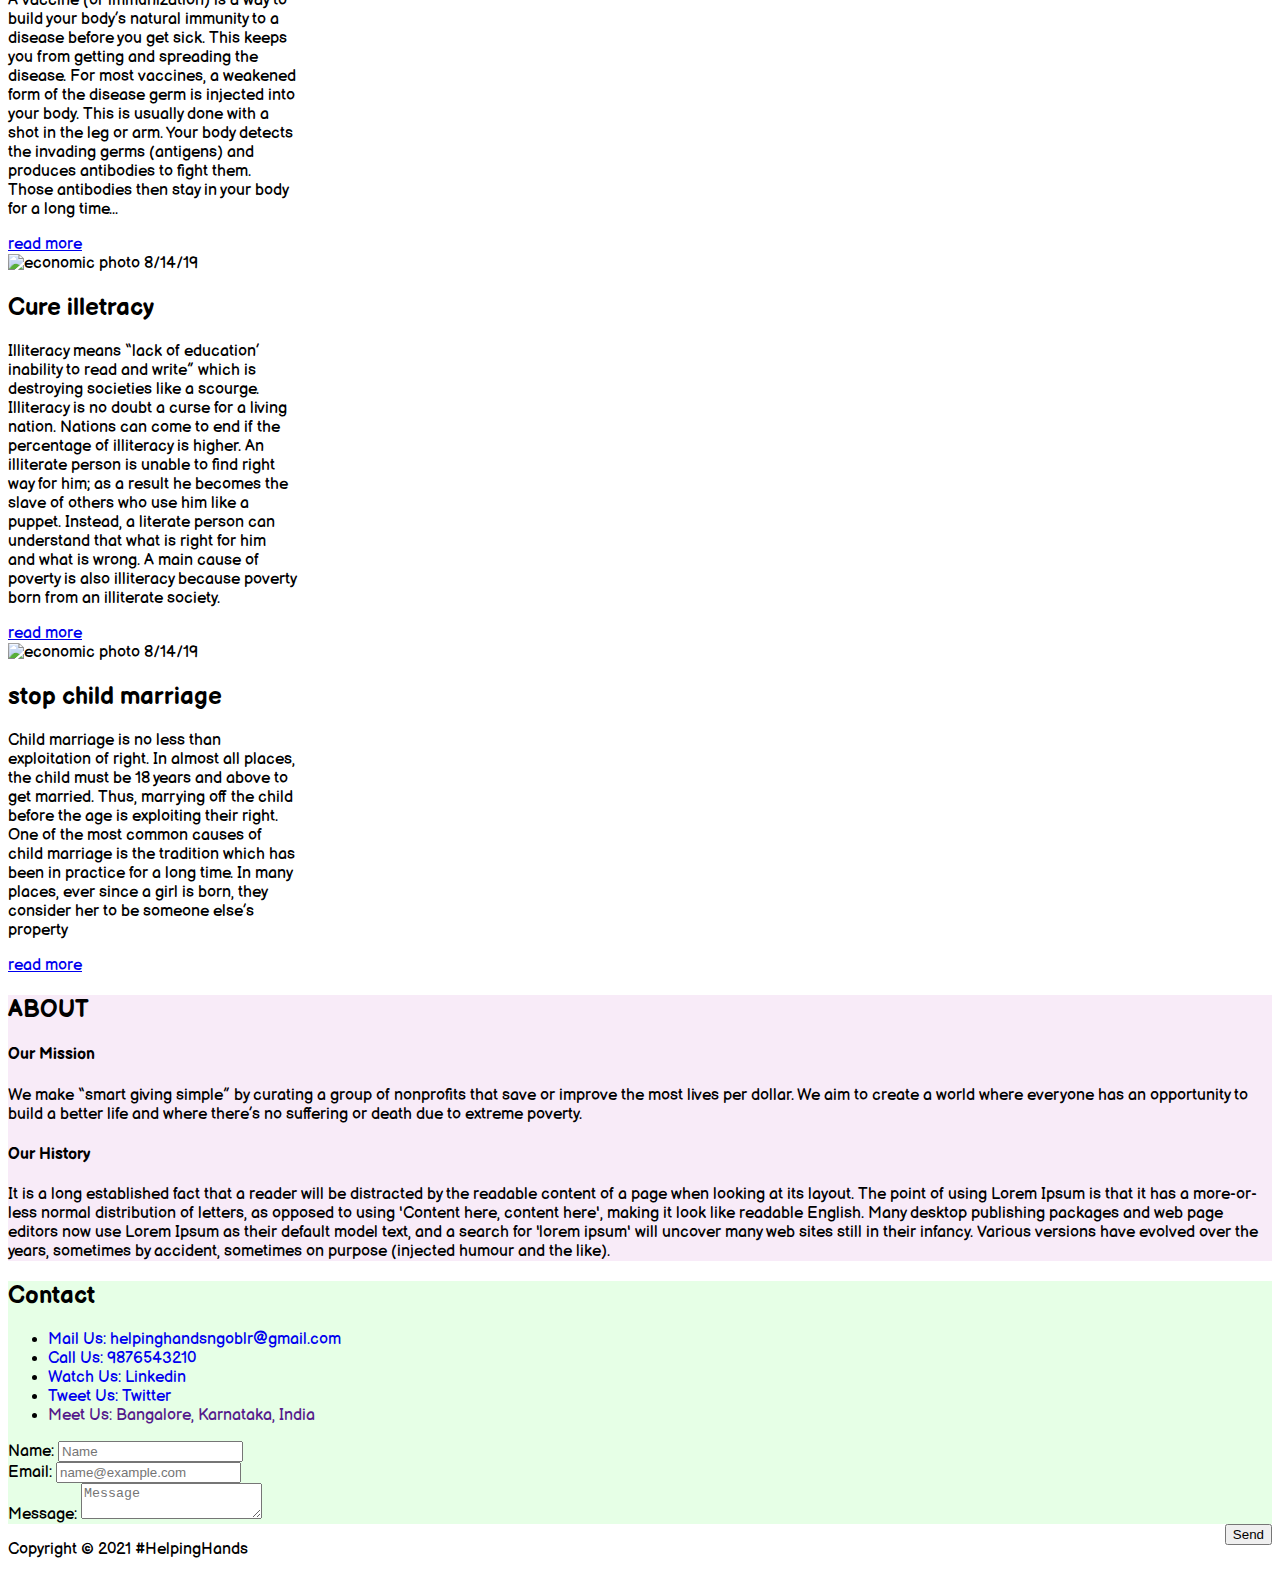
==== commit 3c6df3ee: "changes to project section and our team section added" ====
--- a/index.html
+++ b/index.html
@@ -90,13 +90,17 @@
       <div class="container">
         <div class="d-md-flex justify-content-between align-items-center">
           <h3 class="mb-3 mb-md-0">Sign Up For Our Newsletter</h3>
-
-          <div class="input-group news-input">
-            <input type="email" class="form-control" placeholder="Enter Email" required />
-            <button class="btn btn-dark btn-lg" type="button" onclick="window.location.href='success.html'">
-              <i class="fa fa-paper-plane" aria-hidden="true"></i>
-            </button>
-          </div>
+           
+          <form action="https://formsubmit.co/607408e2ae6fa7f9ebccb146ee282335" method="POST">
+	  <input type="hidden" name="_captcha" value="false">
+	  <input type="hidden" name="_next" value="https://naveencscgr.github.io/NGO-Website/success.html" >
+	  <input type="hidden" name="_subject" value="Hey, Someone wants Newsletter of Your NGO">
+          <div class="email-boxnews">
+          <i class="fas fa-envelope" ></i>
+          <input class="tboxnews" type="email" name="Mail Address" value="" placeholder="Enter your email" required>
+          <button class="btnnews" type="submit" >Subscribe</button>
+          </div>
+          </form>
         </div>
       </div>
     </section>
@@ -253,6 +257,7 @@
       </p>
       <a href="./vaccination.html" target="blank">read more</a>
   </div>
+		
   <div class="article col-md-6 col-lg-3 m-3" style="width:18rem">
       <img src="./img/illetracy.jpg" alt="economic photo" class="poster">
       <time >8/14/19</time>
@@ -310,7 +315,7 @@
       <div class="container">
         <div class="row g-4">
           <div class="col-md">
-            <h2 class="text-center mb-4">Contact Info</h2>
+            <h2 class="text-center mb-4">Contact</h2>
             <ul class="list-group list-group-flush">
               <li class="list-group-item">
                 <a class="link" href="mailto:helpinghandsngoblr@gmail.com"><i class="fas fa-envelope icon" ></i> <span class="fw-bold text-warning">Mail Us:</span> 
@@ -349,7 +354,7 @@
                 <label class="form-lable" for="email">Email:</label>
                 <input type="email" name="email" class="form-control" id="email" placeholder="name@example.com" required>
               </div>
-              <div class="mb-3 input-group">
+              <div class="mb-3 ">
                 <label class="form-lable" for="message"><span class="pe-2">Message:</span></label>
                 <textarea class="form-control" name="message" placeholder="Message" required></textarea>
               </div>
--- a/main.css
+++ b/main.css
@@ -45,13 +45,15 @@
 
 #btn-stt  {
 	position: fixed;
-	right: 10px;
-	bottom: 10px;
+	
+	right: 20px;
+	bottom: 20px;
 	border-radius: 50%;
 	border: none;
 	cursor: pointer;
 	z-index: 100;
 }
+
 
 .ic:hover {
 	color: #660033;
@@ -63,6 +65,12 @@
 		height: 60vh;
 	}
 	
+}
+
+
+
+.article{
+ animation: animations 3s ease-in-out 1s;
 }
 
 .navbar{
@@ -121,7 +129,38 @@
 	   opacity:1;
 	}
 }
-
+.email-boxnews{
+  height: 40px;
+  justify-content: center;
+  display: flex; /*its better to use inline-flex*/
+}
+.email-boxnews i{
+  background: #2f3542;
+  width: 40px;
+  line-height: 40px;
+  background-size: cover;
+  padding-left:10px;
+  border-radius: 4px;
+}
+.tboxnews,.btnnews{
+  border: none;
+  outline: none;
+}
+.tboxnews{
+  width: 0px;
+  transition: 0.6s;
+}
+.email-boxnews:hover > .tboxnews,.tboxnews:focus{
+  width: 260px;
+  padding: 0 10px;
+}
+.btnnews{
+  background: #2f3542;
+  color: white;
+  padding: 0 10px;
+  text-transform: uppercase;
+  cursor: pointer;
+}
 
 @media all and (max-width:600px){
 	.swiper-button-prev::after,.swiper-button-next::after{
